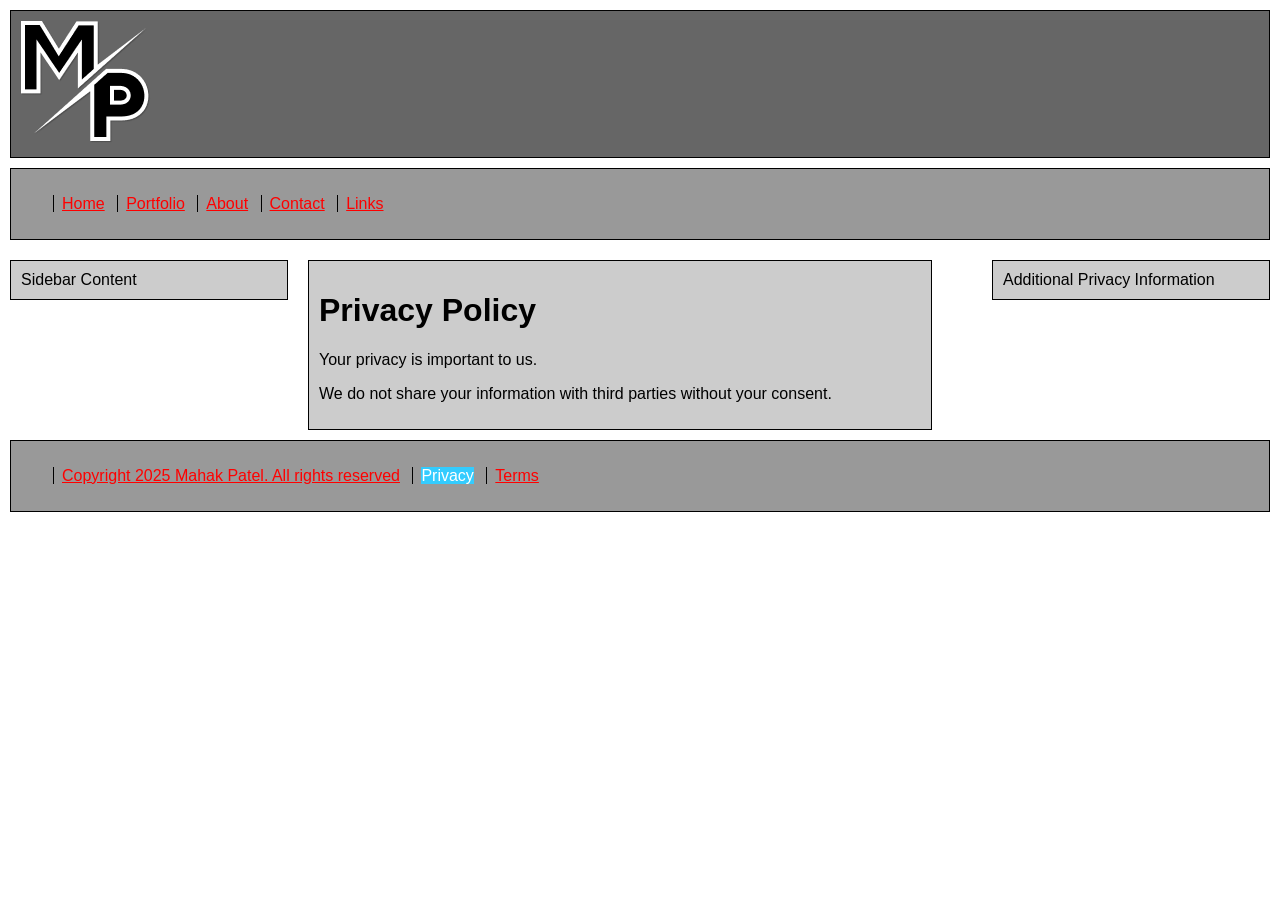
==== Week 2/Mahak Patel-Website/privacy.html @ 3c1b1a2d "Initial commit for Intro to Web Development assignments" ====
<!DOCTYPE HTML>
<html lang="en">
<head>
    <title>Privacy Policy - Mahak Patel</title>
    <link href="styles/styles.css" rel="stylesheet" type="text/css">
</head>
<body>
    <div class="box"><img src="images/logo.png" alt="logo" title="Mahak Patel: Website" /></div>

    <div class="nav">
        <ul class="navlist">
            <li><a href="index.html">Home</a></li>
            <li><a href="portfolio.html">Portfolio</a></li>
            <li><a href="about.html">About</a></li>
            <li><a href="contact.html">Contact</a></li>
            <li><a href="links.html">Links</a></li>
        </ul>
    </div>

    <div class="left">Sidebar Content</div>
    <div class="centre">
        <h1>Privacy Policy</h1>
        <p>Your privacy is important to us.</p>
        <p>We do not share your information with third parties without your consent.</p>
    </div>
    <div class="right">Additional Privacy Information</div>

    <div class="legal">
        <ul class="navlist">
            <li><a href="copyright.html">Copyright 2025 Mahak Patel. All rights reserved</a></li>
            <li><span class="deadnav">Privacy</span></li>
            <li><a href="terms.html">Terms</a></li>
        </ul>
    </div>
</body>
</html>
---- Week 2/Mahak Patel-Website/styles/styles.css ----
body { 
    padding: 0px; 
    margin: 0px; 
    font-family: Arial, Helvetica, sans-serif; 
    background: #fff; 
    color: #000; 
}

a:link {
    color: #F00;
}

a:visited {
    color: #FC0;
}

a:hover {
    background-color: #3CF;
    color: #03F;
}

a:active {
    color: #F3F;
}

.logo {
    font-size: 36px;
}

.navlist li {
    display: inline;
    list-style-type: circle;
    padding-right: 20px;
    border-left: 1px solid #000;
    line-height: 1.1em;
    margin: 0 .5em 0 -.5em;
    padding: 0 .5em 0 .5em;
}

.box {
    margin: 10px;
    padding: 10px;
    background-color: #666;
    border-width: 1px;
    border-color: black;
    border-style: solid;
    clear: both;
}

.nav {
    margin: 10px;
    padding: 10px;
    background-color: #999;
    border-width: 1px;
    border-color: black;
    border-style: solid;
}

.left {
    width: 20%;
    margin: 10px;
    padding: 10px;
    background-color: #CCC;
    border-width: 1px;
    border-color: black;
    border-style: solid;
    float: left;
}

.centre {
    width: 47%;
    margin: 10px;
    padding: 10px;
    background-color: #CCC;
    border-width: 1px;
    border-color: black;
    border-style: solid;
    float: left;
}

.right {
    width: 20%;
    margin: 10px;
    padding: 10px;
    background-color: #CCC;
    border-width: 1px;
    border-color: black;
    border-style: solid;
    float: right;
}

.lower_nav {
    margin: 10px;
    padding: 10px;
    background-color: #999;
    border-width: 1px;
    border-color: black;
    border-style: solid;
    clear: both;
}

.legal {
    margin: 10px;
    padding: 10px;
    background-color: #999;
    border-width: 1px;
    border-color: black;
    border-style: solid;
    float: none;
    clear: both;
}

.deadnav {
    color: #FFF;
    background-color: #3CF;
}
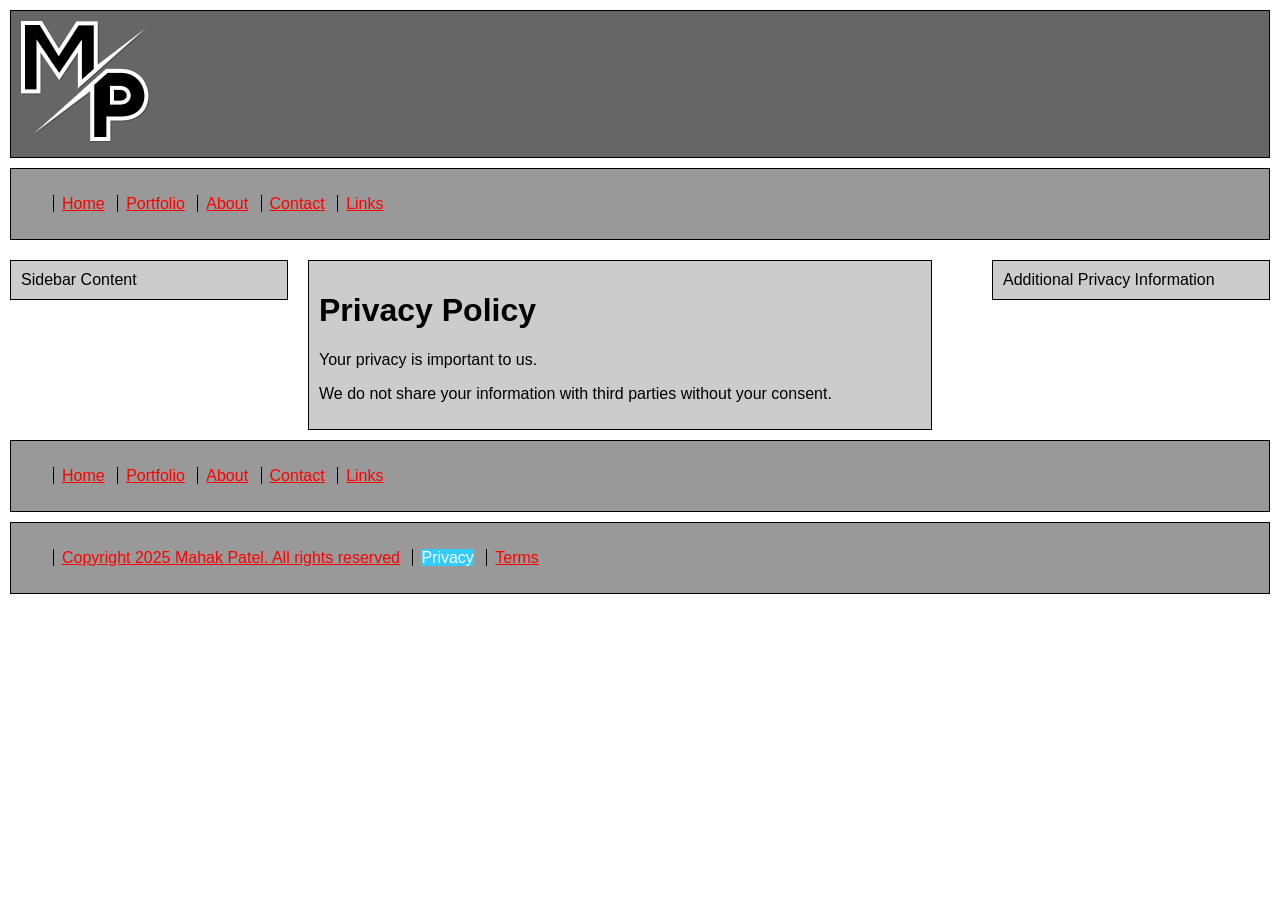
==== commit 5c6b3bb1: "Just Added Lower Nav in certain files." ====
--- a/Week 2/Mahak Patel-Website/privacy.html
+++ b/Week 2/Mahak Patel-Website/privacy.html
@@ -24,7 +24,15 @@
         <p>We do not share your information with third parties without your consent.</p>
     </div>
     <div class="right">Additional Privacy Information</div>
-
+    <div class="lower_nav">
+        <ul class="navlist">
+            <li><a href="index.html">Home</a></li>
+            <li><a href="portfolio.html">Portfolio</a></li>
+            <li><a href="about.html">About</a></li>
+            <li><a href="contact.html">Contact</a></li>
+            <li><a href="links.html">Links</a></li>
+        </ul>
+    </div>
     <div class="legal">
         <ul class="navlist">
             <li><a href="copyright.html">Copyright 2025 Mahak Patel. All rights reserved</a></li>
